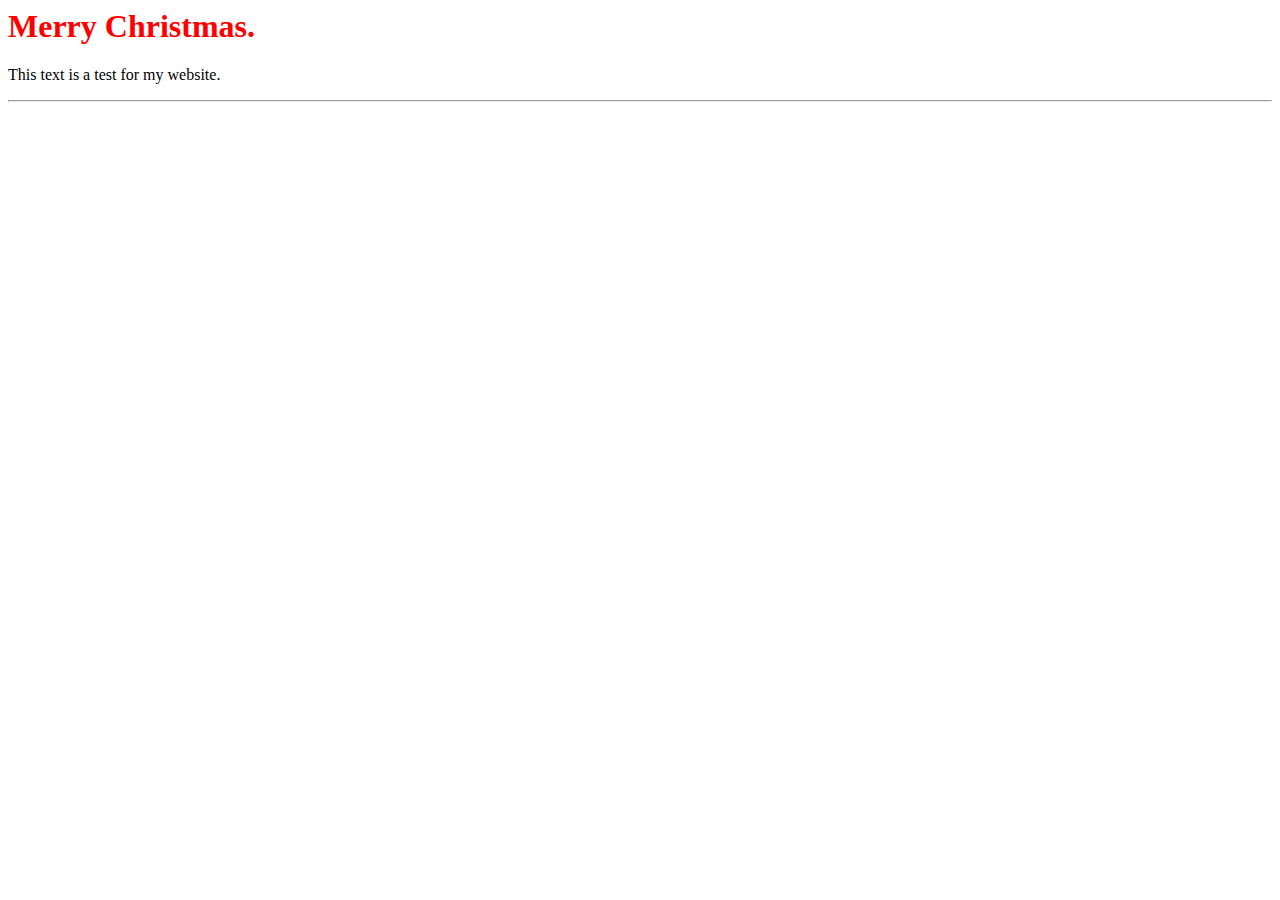
==== index.html @ d642a00c "test" ====
<html>
  <head>
    <link rel="stylesheet" type="text/css" href="style.css">
    <title>Curtis Lin</title>
  </head>
  <body>
    <h1> Merry Christmas. </h1>
    <p>This text is a test for my website.</p>
    <hr>
  </body>
</html>
---- style.css ----
body  {
  <!-- background-color: green; -->
  color: #F53B13;
}
h1  {
  color: red;
}
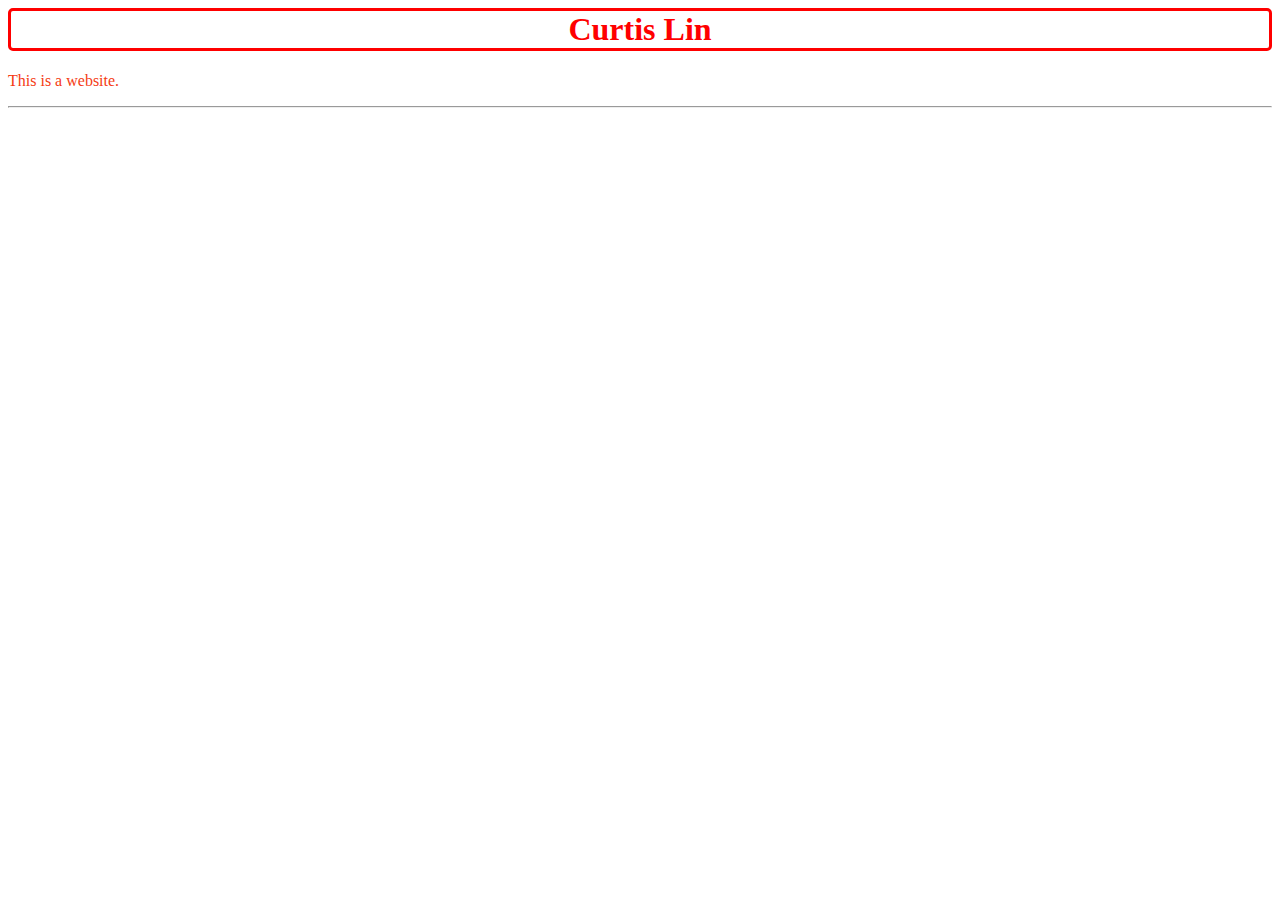
==== commit 3dae20f5: "test" ====
--- a/index.html
+++ b/index.html
@@ -4,8 +4,8 @@
     <title>Curtis Lin</title>
   </head>
   <body>
-    <h1> Merry Christmas. </h1>
-    <p>This text is a test for my website.</p>
+    <h1> Curtis Lin </h1>
+    <p>This is a website.</p>
     <hr>
   </body>
 </html>
--- a/style.css
+++ b/style.css
@@ -1,7 +1,14 @@
 body  {
-  <!-- background-color: green; -->
+  /* background-color: green; */
   color: #F53B13;
 }
 h1  {
+  border-style: solid;
+  border-radius: 5px;
+  text-align: center;
   color: red;
 }
+p {
+
+
+}
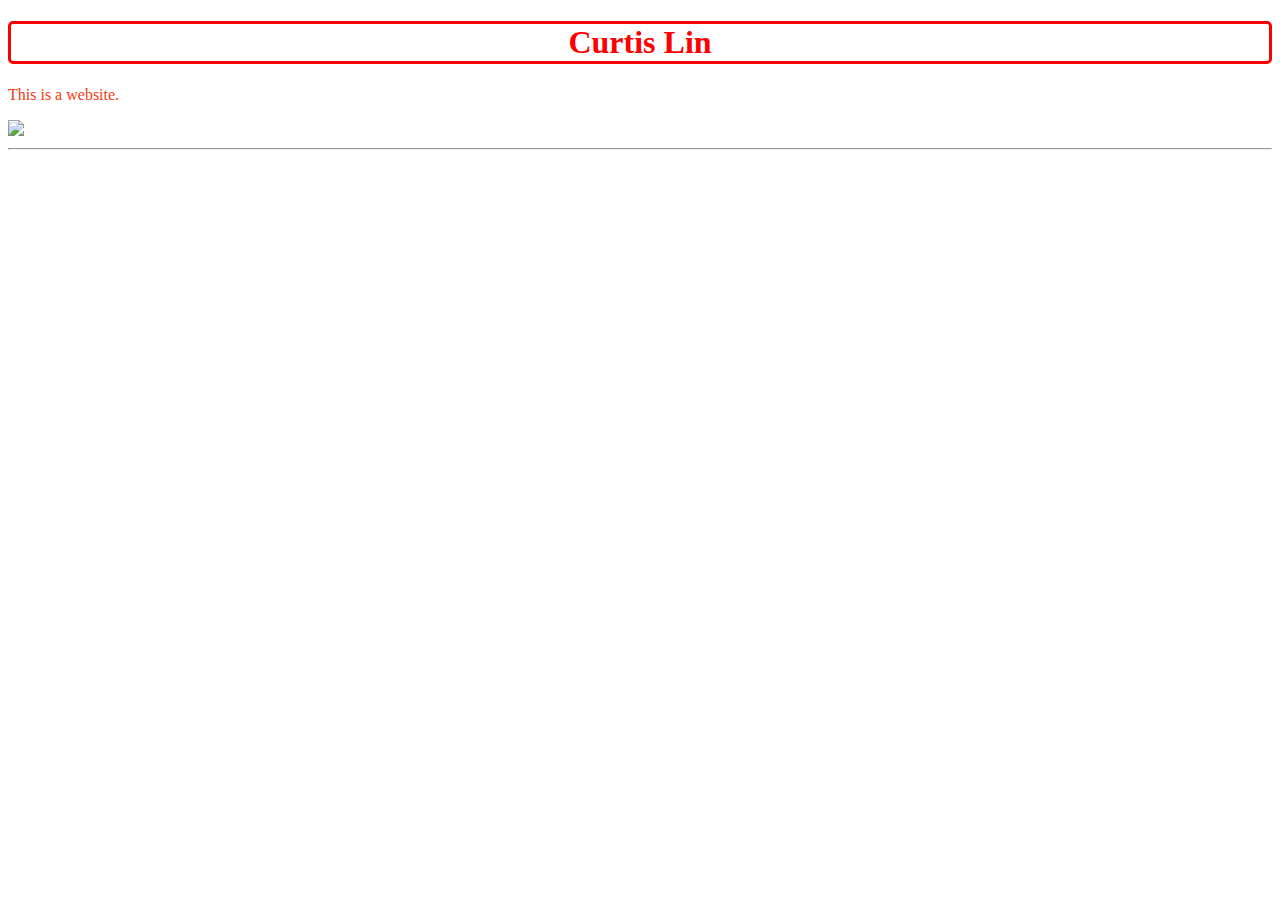
==== commit 595ca813: "test" ====
--- a/index.html
+++ b/index.html
@@ -1,3 +1,4 @@
+<!DOCTYPE html>
 <html>
   <head>
     <link rel="stylesheet" type="text/css" href="style.css">
@@ -6,6 +7,7 @@
   <body>
     <h1> Curtis Lin </h1>
     <p>This is a website.</p>
+    <img src="megaustin.jpeg">
     <hr>
   </body>
 </html>
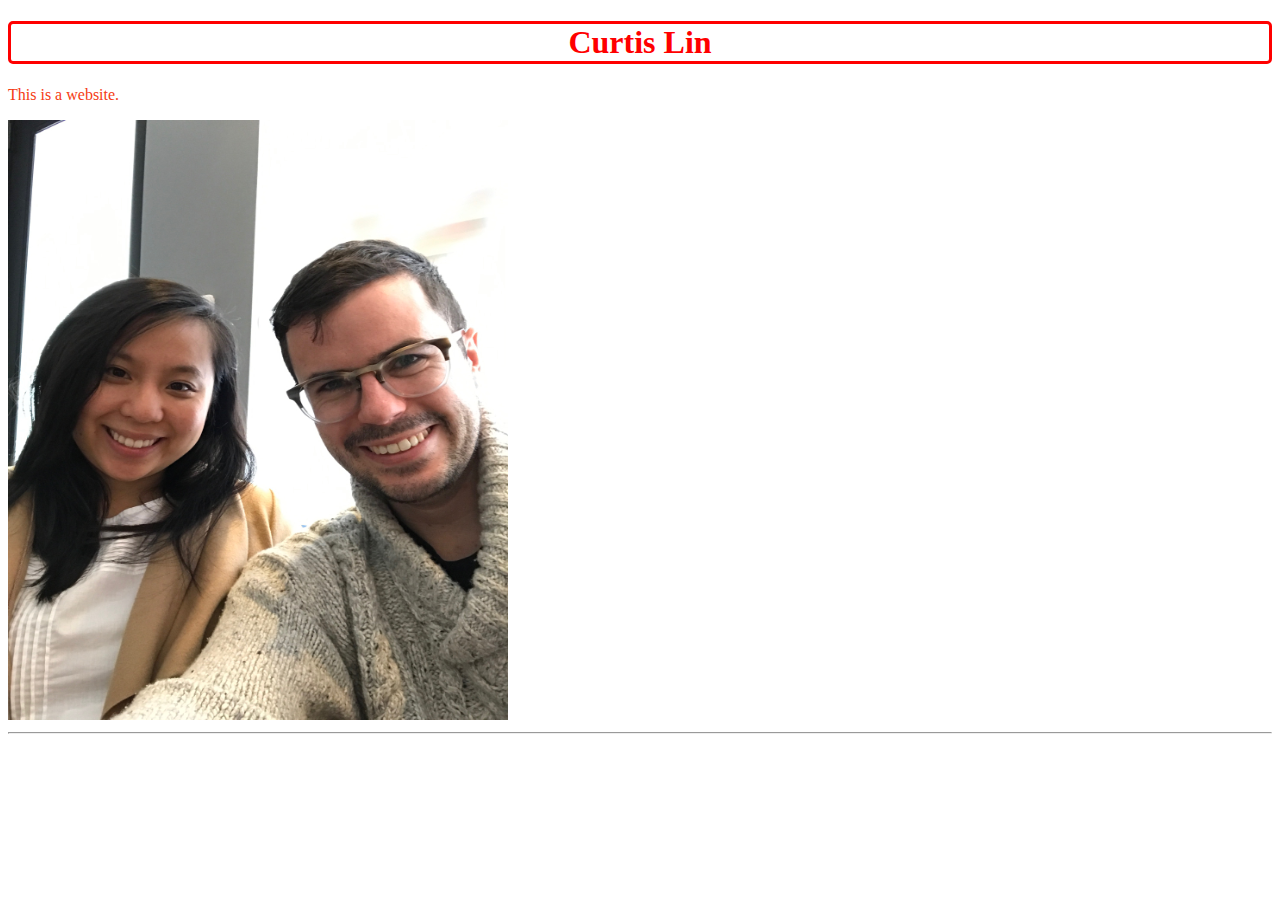
==== commit 406da51e: "test" ====
--- a/index.html
+++ b/index.html
@@ -7,7 +7,7 @@
   <body>
     <h1> Curtis Lin </h1>
     <p>This is a website.</p>
-    <img src="megaustin.jpeg">
+    <img src="megaustin.jpeg" style="width:500px;height:600px;">
     <hr>
   </body>
 </html>
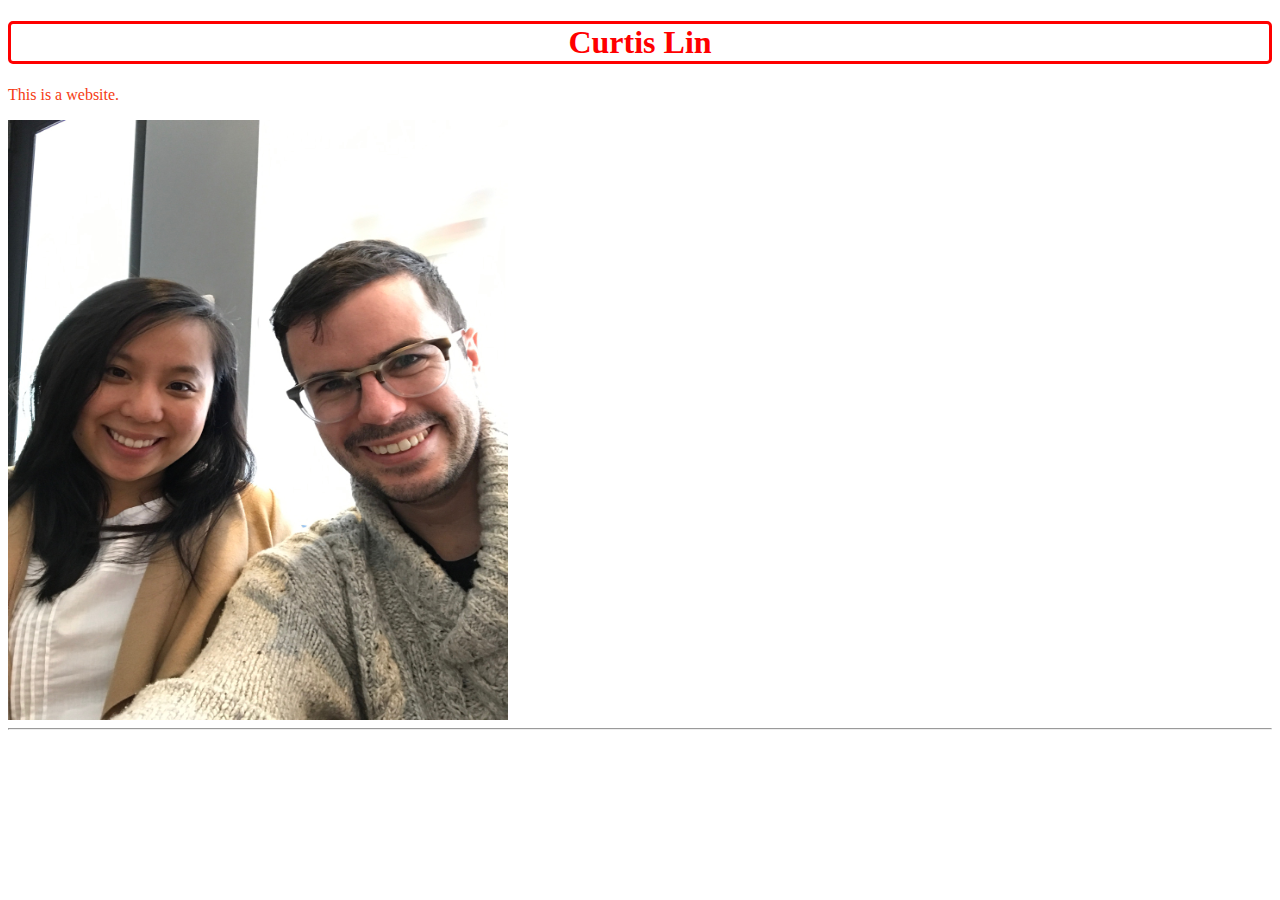
==== commit cef20b27: "test" ====
--- a/index.html
+++ b/index.html
@@ -7,7 +7,7 @@
   <body>
     <h1> Curtis Lin </h1>
     <p>This is a website.</p>
-    <img src="megaustin.jpeg" style="width:500px;height:600px;">
+    <img src="megaustin.jpeg" style="width:500px;height:600px;" class="rotate90" align="middle">
     <hr>
   </body>
 </html>
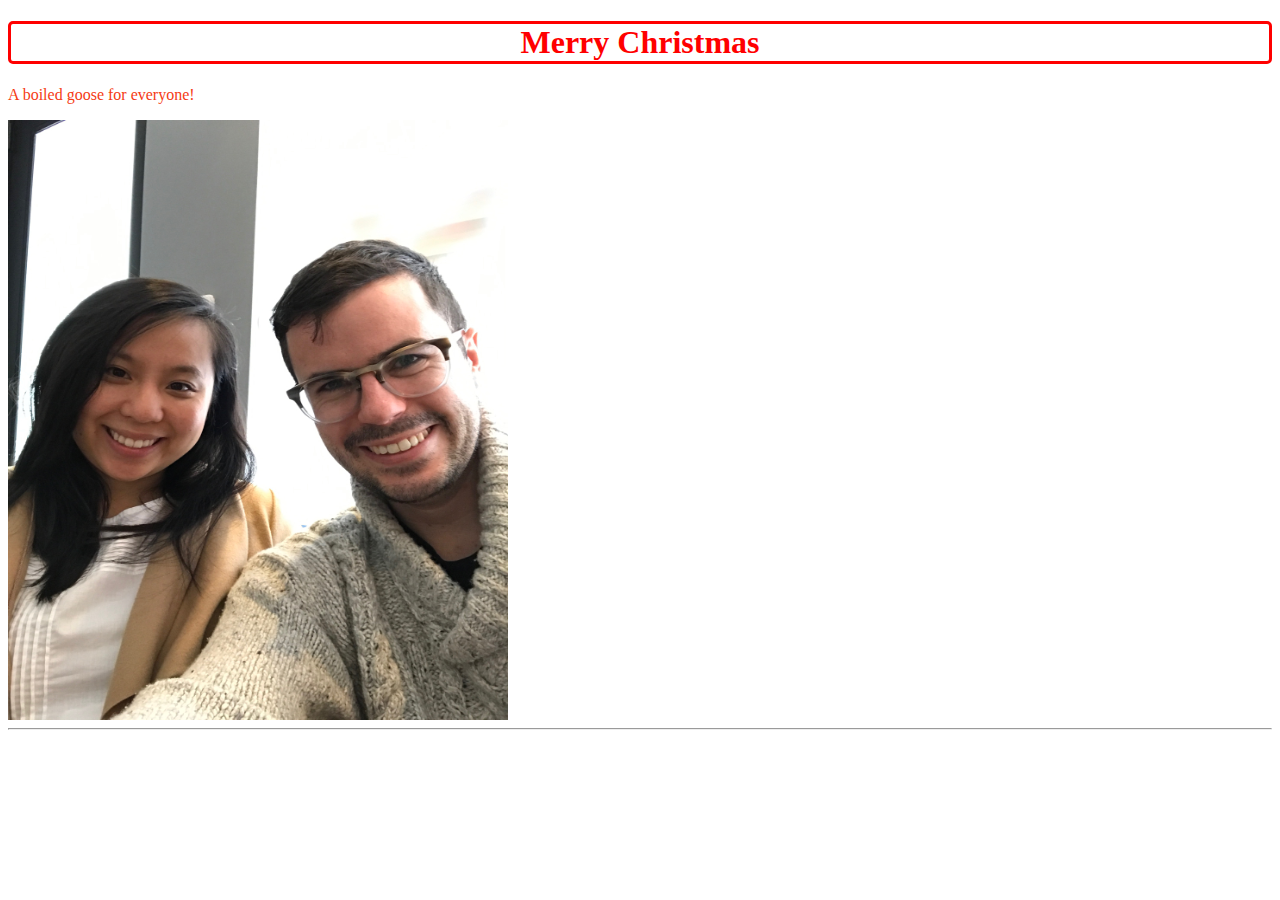
==== commit ed853052: "test" ====
--- a/index.html
+++ b/index.html
@@ -5,8 +5,8 @@
     <title>Curtis Lin</title>
   </head>
   <body>
-    <h1> Curtis Lin </h1>
-    <p>This is a website.</p>
+    <h1> Merry Christmas </h1>
+    <p>A boiled goose for everyone!</p>
     <img src="megaustin.jpeg" style="width:500px;height:600px;" class="rotate90" align="middle">
     <hr>
   </body>
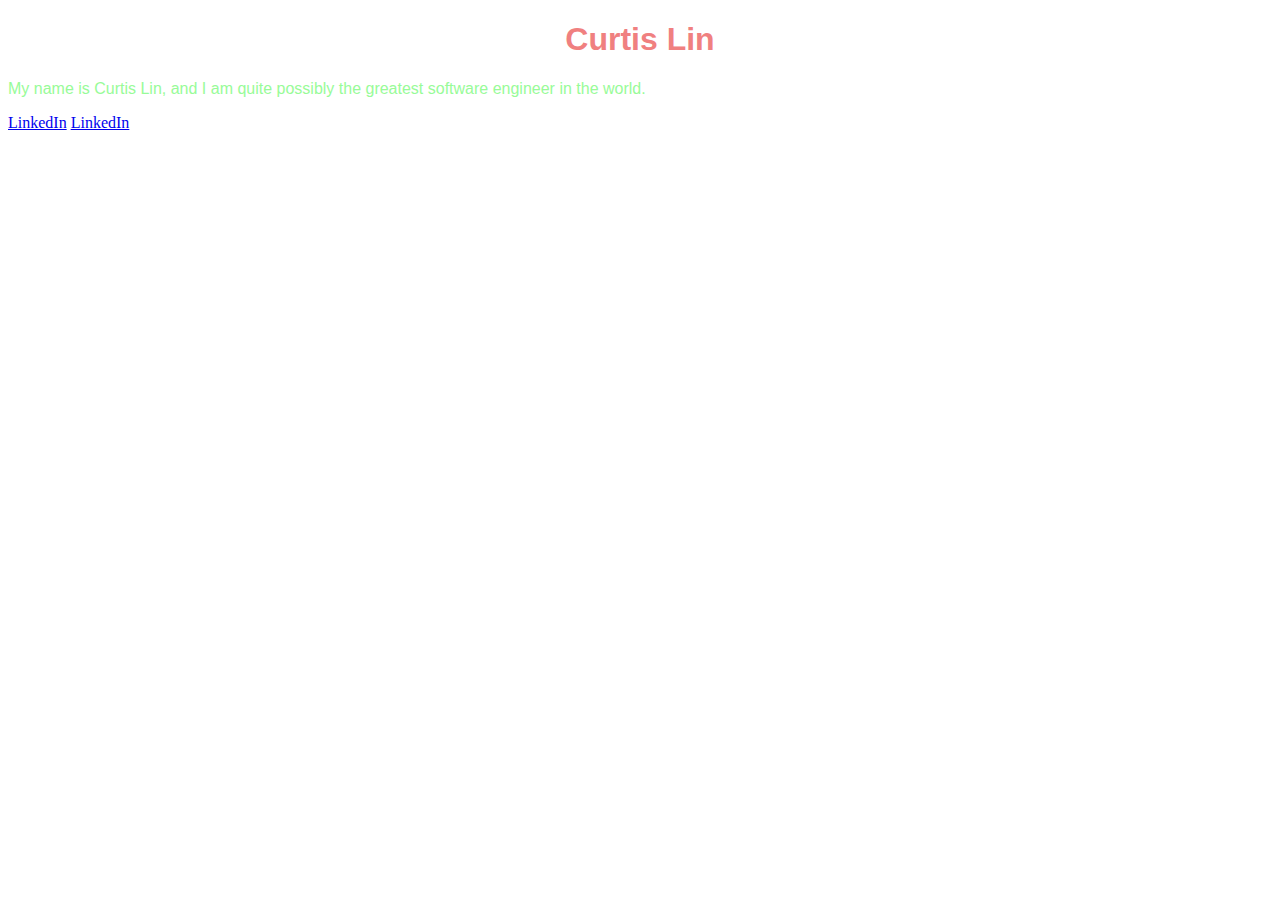
==== commit 7ab5fc6a: "test" ====
--- a/index.html
+++ b/index.html
@@ -4,10 +4,13 @@
     <link rel="stylesheet" type="text/css" href="style.css">
     <title>Curtis Lin</title>
   </head>
+
   <body>
-    <h1> Merry Christmas </h1>
-    <p>A boiled goose for everyone!</p>
-    <img src="megaustin.jpeg" style="width:500px;height:600px;" class="rotate90" align="middle">
-    <hr>
+    <h1> Curtis Lin </h1>
+    <p>My name is Curtis Lin, and I am quite possibly the greatest software engineer in the world.</p>
+    <a href = "https://www.linkedin.com/in/curtislin/">LinkedIn</a>
+    <a href = "second.html">LinkedIn</a>
   </body>
+
+
 </html>
--- a/style.css
+++ b/style.css
@@ -1,14 +1,21 @@
 body  {
   /* background-color: green; */
-  color: #F53B13;
+  color: #000000;
 }
 h1  {
-  border-style: solid;
-  border-radius: 5px;
   text-align: center;
-  color: red;
+  color: LightCoral;
+  font-family: Tahoma, Geneva, sans-serif;
 }
 p {
+  color: PaleGreen;
+  font-family: Tahoma, Geneva, sans-serif;
+}
 
-
+.rotate90 {
+    -webkit-transform: rotate(90deg);
+    -moz-transform: rotate(90deg);
+    -o-transform: rotate(90deg);
+    -ms-transform: rotate(90deg);
+    transform: rotate(90deg);
 }
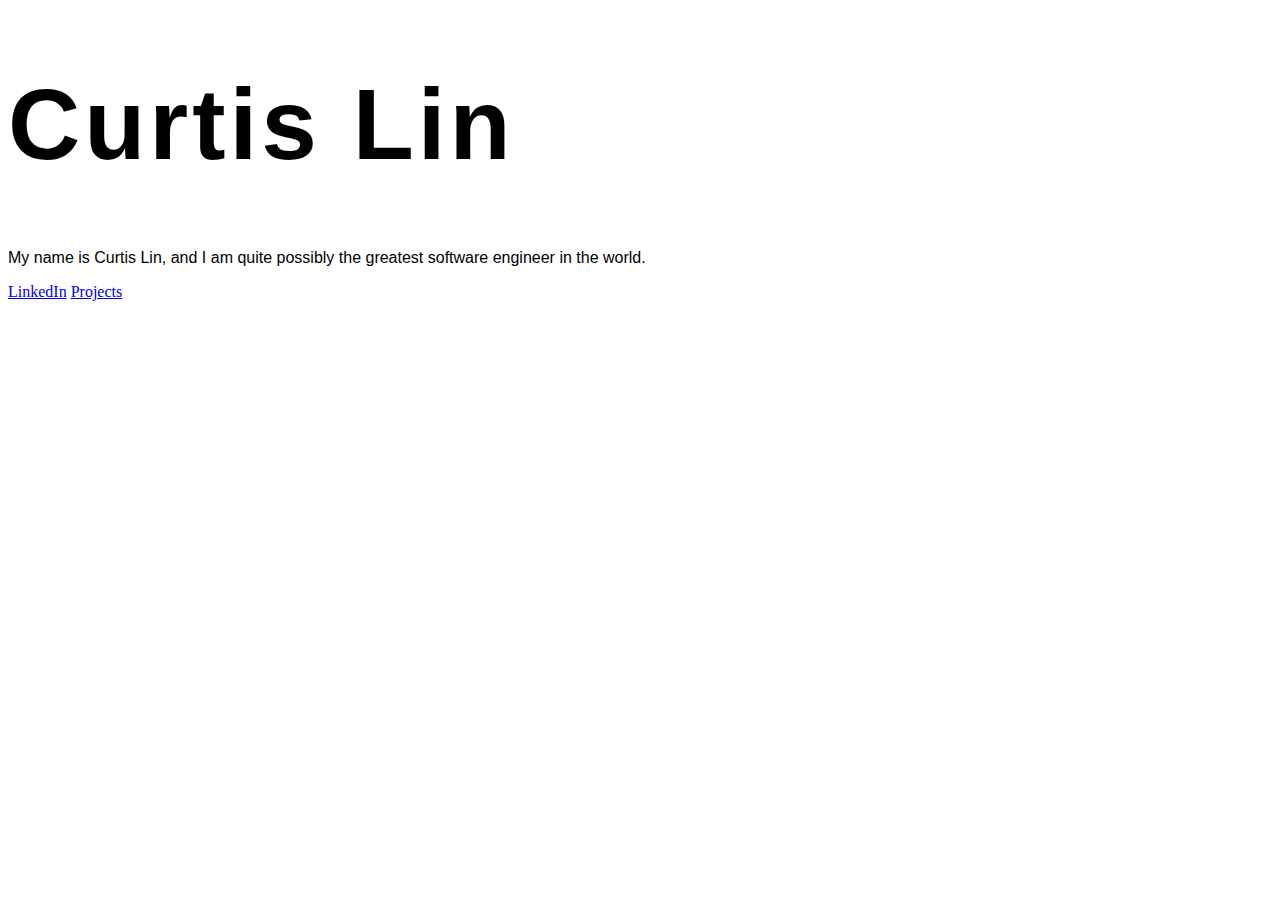
==== commit 9542745d: "Homework 1, Data Science, Larremore" ====
--- a/index.html
+++ b/index.html
@@ -7,9 +7,10 @@
 
   <body>
     <h1> Curtis Lin </h1>
+    <!-- <img src = "myface.jpg"/>  -->
     <p>My name is Curtis Lin, and I am quite possibly the greatest software engineer in the world.</p>
-    <a href = "https://www.linkedin.com/in/curtislin/">LinkedIn</a>
-    <a href = "second.html">LinkedIn</a>
+    <a href="https://www.linkedin.com/in/curtislin/" title="LinkedIn">LinkedIn</a>
+    <a href="second.html" title="Projects">Projects</a>
   </body>
 
 
--- a/style.css
+++ b/style.css
@@ -3,19 +3,23 @@
   color: #000000;
 }
 h1  {
-  text-align: center;
-  color: LightCoral;
   font-family: Tahoma, Geneva, sans-serif;
+  font-size: 100px;
+  letter-spacing: 4px;
 }
-p {
-  color: PaleGreen;
+
+h2  {
   font-family: Tahoma, Geneva, sans-serif;
 }
 
-.rotate90 {
-    -webkit-transform: rotate(90deg);
-    -moz-transform: rotate(90deg);
-    -o-transform: rotate(90deg);
-    -ms-transform: rotate(90deg);
-    transform: rotate(90deg);
+p {
+  font-family: Tahoma, Geneva, sans-serif;
 }
+
+div.fixed {
+    position: fixed;
+    bottom: 0;
+    right: 0;
+    width: 300px;
+    border: 3px solid #73AD21;
+}
